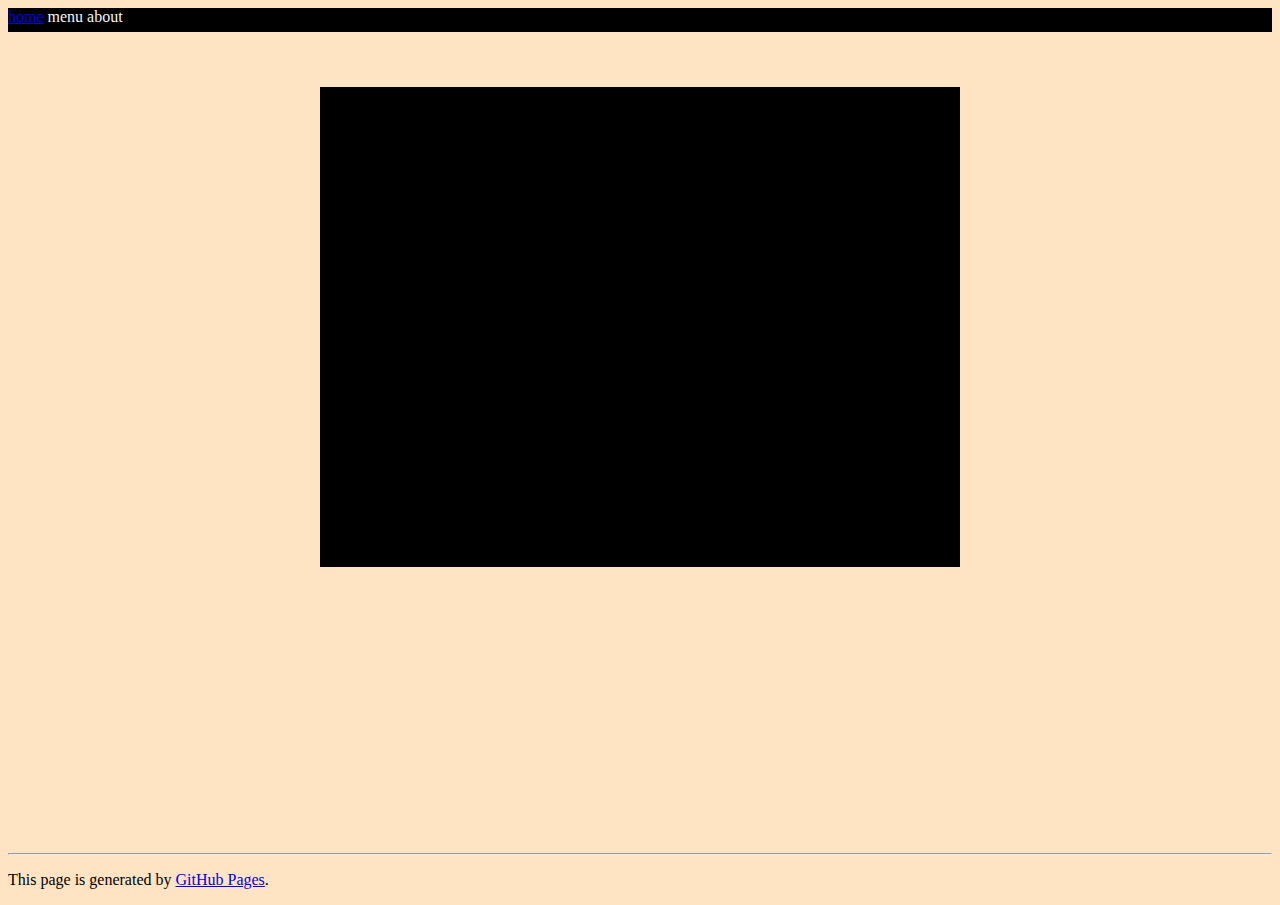
==== pages/game.html @ 0ed41a48 "add  canvas" ====
<!DOCTYPE html>
<html lang="ja">

<head prefix="og: http://ogp.me/ns# article: http://ogp.me/ns/website#">
    <title>普通のタイトル</title>
    <meta charset="UTF-8">
    <meta name="viewport" content="width=device-width, initial-scale=1.0">
    <title>こじろーページ</title>

    <!-- og declaration -->
    <meta property="og:type" content="website" />
    <meta property="og:url" content="https://kojiron987.github.io" />
    <meta property="og:image" content="https://kojiron987.github.io/resources/portfolio-image.jpg" />
    <meta name="twitter:card" content="summary" />
    <meta name="twitter:site" content="@kojiron9876" />
    <meta name="twitter:creator" content="@kojiron9876" />

    <link rel="stylesheet" href="../style/style.css" />
    <link rel="stylesheet" href="../style/game.css" />

    <script src="../scripts/game.js"></script>
</head>

<body>
    <header>
        <div class="menu-bar">
            <div class="menu-item"><a href="../index.html">home</a></div>
            <div class="menu-item">menu</div>
            <div class="menu-item">about</div>
        </div>
    </header>

    <main>
        <div id="game-container">
            <canvas id="glCanvas" width="640" height="480"></canvas>
        </div>
    </main>

    <footer>
    <hr>
    <p>This page is generated by <a href="https://pages.github.com/" target="_blank" rel="noopener">GitHub Pages</a>.</p>
    </footer>
</body>

</html>
---- style/style.css ----
body {
    background-color: bisque;
}

.menu-bar {
    background-color: black;
    color: whitesmoke;
    height: 1.5em;
}

.menu-item {
    display: inline;
    margin: auto;
    bottom: 0;
}


footer {
    margin-top: auto;
}
---- style/game.css ----
main {
    width: 640px;
    padding: 1em 1.5em;
    margin: 33vh auto 0;
    transform: translateY(-50%);
}
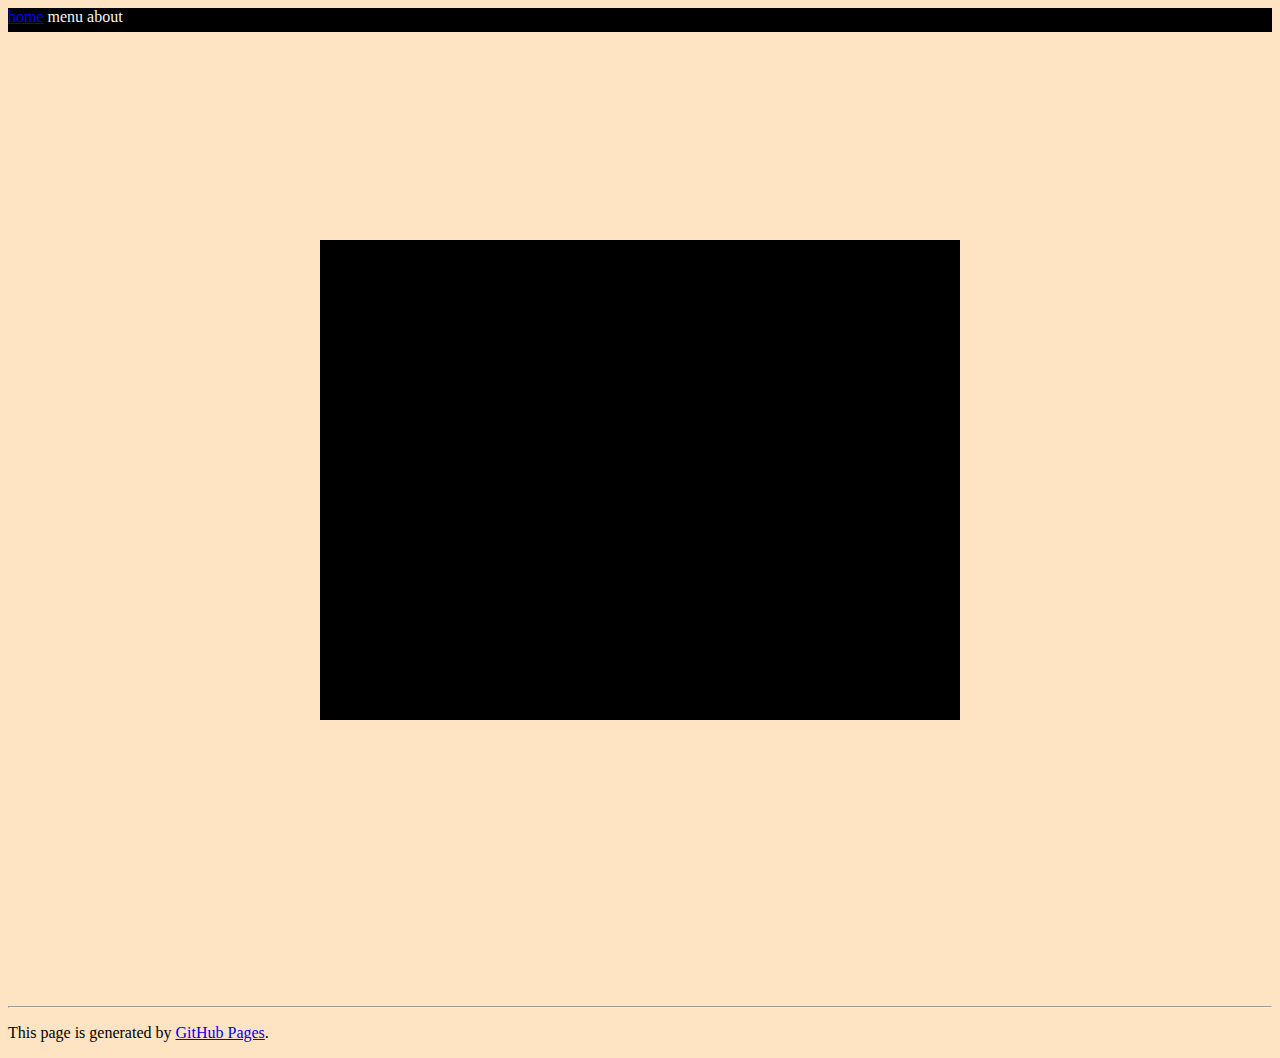
==== commit 872e7828: "add image" ====
--- a/pages/game.html
+++ b/pages/game.html
@@ -2,18 +2,22 @@
 <html lang="ja">
 
 <head prefix="og: http://ogp.me/ns# article: http://ogp.me/ns/website#">
-    <title>普通のタイトル</title>
     <meta charset="UTF-8">
     <meta name="viewport" content="width=device-width, initial-scale=1.0">
     <title>こじろーページ</title>
 
     <!-- og declaration -->
-    <meta property="og:type" content="website" />
-    <meta property="og:url" content="https://kojiron987.github.io" />
-    <meta property="og:image" content="https://kojiron987.github.io/resources/portfolio-image.jpg" />
+    <meta name="og:url" content="https://kojiron987.github.io" />
+    <meta name="og:title" content="こじろーページ">
+    <meta name="og:description" content="こじろーページ" />
+    <meta name="og:site_name" content="kojiron987 github.io">
+    <meta name="og:type" content="article"/>
+    <meta name="og:image" content="https://kojiron987.github.io/resources/portfolio-image.jpg" />
+    <meta name="og:image:type" content="image/jpeg">
     <meta name="twitter:card" content="summary" />
     <meta name="twitter:site" content="@kojiron9876" />
     <meta name="twitter:creator" content="@kojiron9876" />
+    <meta name="twitter:image" content="https://kojiron987.github.io/resources/portfolio-image.jpg" />
 
     <link rel="stylesheet" href="../style/style.css" />
     <link rel="stylesheet" href="../style/game.css" />
--- a/style/game.css
+++ b/style/game.css
@@ -1,6 +1,6 @@
 main {
     width: 640px;
     padding: 1em 1.5em;
-    margin: 33vh auto 0;
+    margin: 50vh auto 0;
     transform: translateY(-50%);
 }